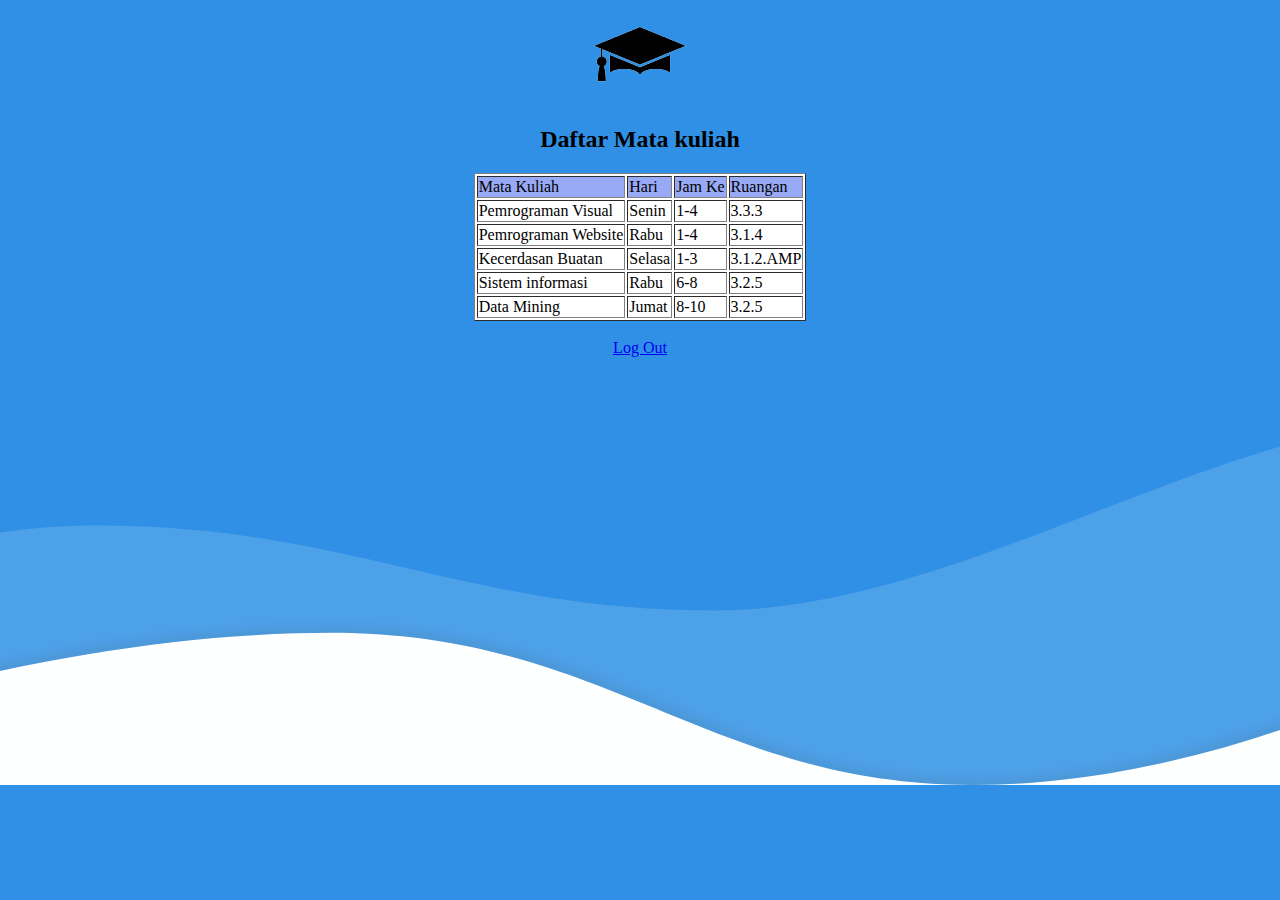
==== index.html @ 8a22f3fb "first commit" ====
<!DOCTYPE html>
<html lang="en">
<head>
    <title>Menu Utama</title>
</head>
<body background="LoginBG.svg">
    <center>
        <header>
            <div class="logo">
                <img src="akademik.png" alt="">
            </div>
        </header>
        <main>
            <h2>Daftar Mata kuliah</h2>
            <table border="1" bgcolor="white">
                <tr bgcolor="#98A9F5">
                    <td>Mata Kuliah</td>
                    <td>Hari</td>
                    <td>Jam Ke</td>
                    <td>Ruangan</td>
                </tr>
                <tr>
                    <td>Pemrograman Visual</td>
                    <td>Senin</td>
                    <td>1-4</td>
                    <td>3.3.3</td>
                </tr>
                <tr>
                    <td>Pemrograman Website</td>
                    <td>Rabu</td>
                    <td>1-4</td>
                    <td>3.1.4</td>
                </tr>
                <tr>
                    <td>Kecerdasan Buatan</td>
                    <td>Selasa</td>
                    <td>1-3</td>
                    <td>3.1.2.AMP</td>
                </tr>
                <tr>
                    <td>Sistem informasi</td>
                    <td>Rabu</td>
                    <td>6-8</td>
                    <td>3.2.5</td>
                </tr>
                <tr>
                    <td>Data Mining</td>
                    <td>Jumat</td>
                    <td>8-10</td>
                    <td>3.2.5</td>
                </tr>
            </table>
            <br>
            <a href="login.html">Log Out</a>
        </main>
    </center>
</body>
</html>
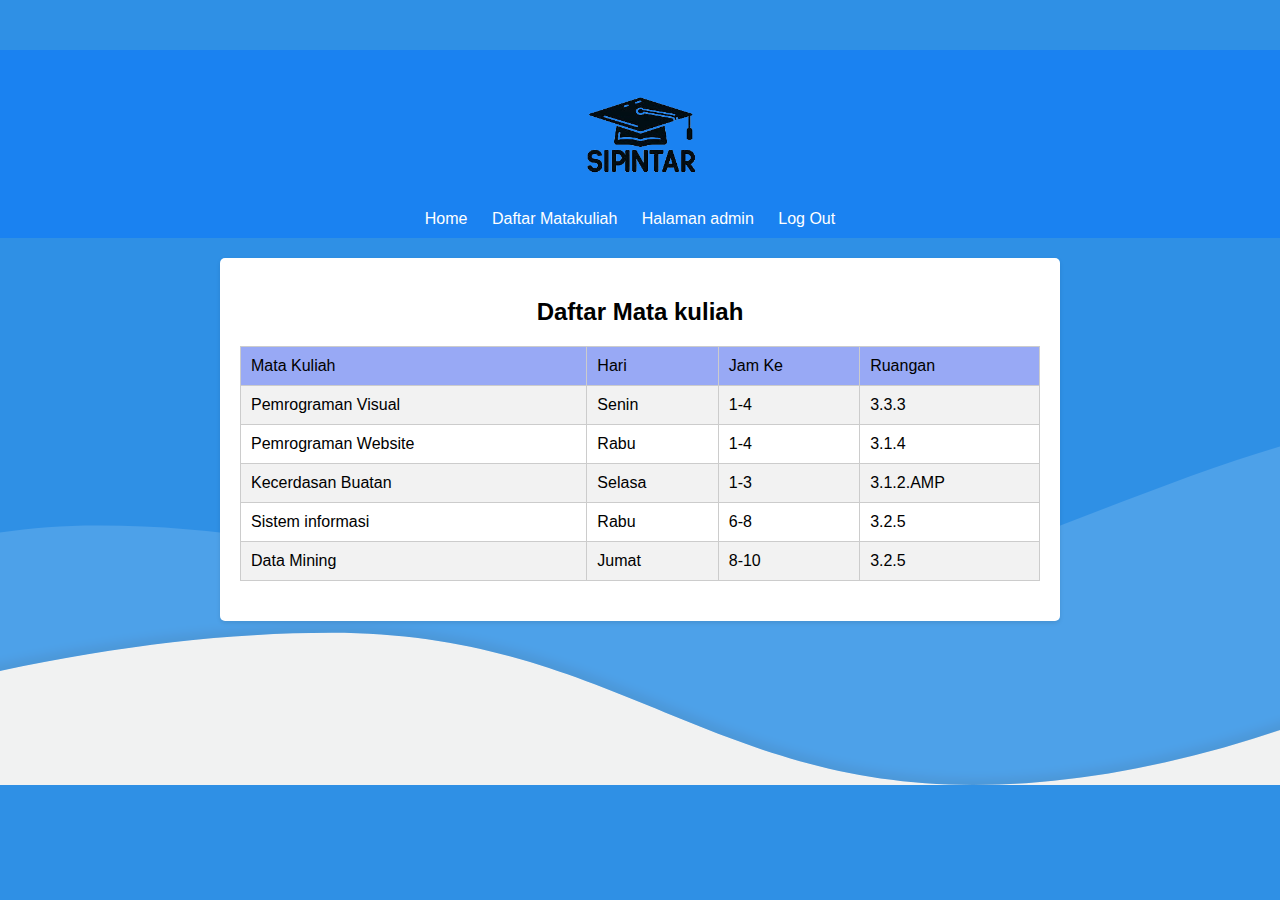
==== commit e6cd2fe5: "File Tugas Bab 2" ====
--- a/index.html
+++ b/index.html
@@ -2,13 +2,20 @@
 <html lang="en">
 <head>
     <title>Menu Utama</title>
+    <link rel="stylesheet" href="css/index.css">
 </head>
 <body background="LoginBG.svg">
     <center>
         <header>
             <div class="logo">
-                <img src="akademik.png" alt="">
+                <img src="Logo.png" alt="">
             </div>
+            <ul>
+                <li><a href="home.html">Home</a></li>
+                <li><a href="index.html">Daftar Matakuliah</a></li>
+                <li><a href="admin.html">Halaman admin</a></li>
+                <li><a href="login.html" class="btn_login">Log Out</a></li>
+                </ul>
         </header>
         <main>
             <h2>Daftar Mata kuliah</h2>
@@ -50,8 +57,6 @@
                     <td>3.2.5</td>
                 </tr>
             </table>
-            <br>
-            <a href="login.html">Log Out</a>
         </main>
     </center>
 </body>
--- a/css/index.css
+++ b/css/index.css
@@ -0,0 +1,88 @@
+body {
+    background-color: #f0f0f0;
+    font-family: Arial, sans-serif;
+    margin: 0;
+    padding: 0;
+}
+
+center {
+    margin-top: 50px;
+}
+
+header {
+    background-color: #1a82f1;
+    color: #fff;
+    padding: 10px 0;
+    margin-bottom: 20px;
+}
+
+.logo img {
+    width: 150px;
+    height: auto;
+    display: block;
+    margin: 0 auto;
+}
+
+ul {
+    list-style-type: none;
+    margin: 0;
+    padding: 0;
+    text-align: center;
+}
+
+ul li {
+    display: inline-block;
+    margin-right: 20px;
+}
+
+ul li a {
+    color: #fff;
+    text-decoration: none;
+}
+
+ul li a:hover {
+    text-decoration: underline;
+}
+
+main {
+    background-color: #fff;
+    padding: 20px;
+    border-radius: 5px;
+    box-shadow: 0 2px 4px rgba(0, 0, 0, 0.1);
+    width: 800px;
+    margin: 0 auto;
+}
+
+h2 {
+    text-align: center;
+}
+
+table {
+    width: 100%;
+    border-collapse: collapse;
+    margin-bottom: 20px;
+}
+
+td, th {
+    padding: 10px;
+    border: 1px solid #ccc;
+}
+
+tr:nth-child(even) {
+    background-color: #f2f2f2;
+}
+
+a {
+    text-decoration: none;
+    color: #007bff;
+}
+
+a:hover {
+    text-decoration: underline;
+}
+
+footer {
+    margin-top: 20px;
+    text-align: center;
+    color: #888;
+}
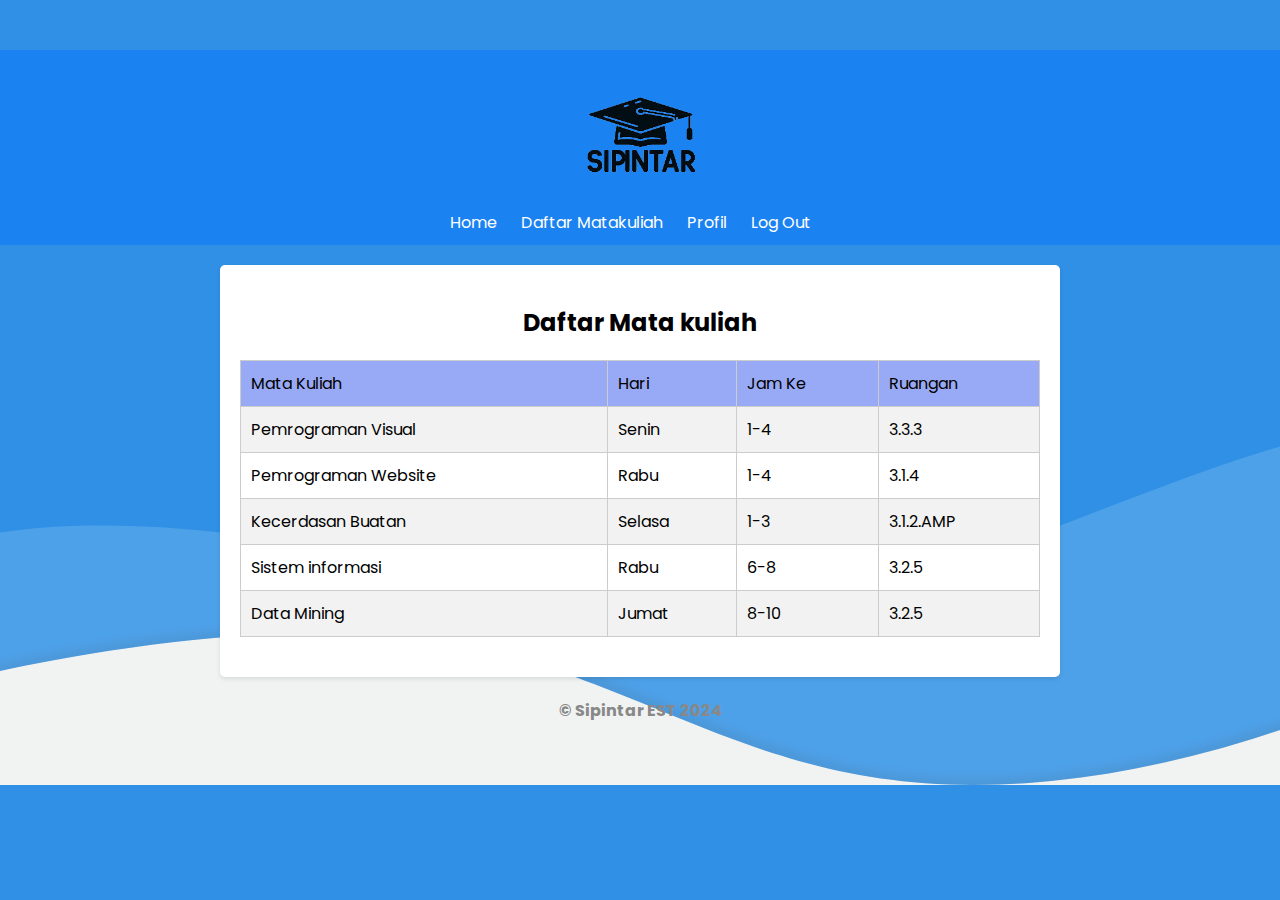
==== commit 70fea808: "Bab 3 Javascript 1" ====
--- a/index.html
+++ b/index.html
@@ -13,7 +13,7 @@
             <ul>
                 <li><a href="home.html">Home</a></li>
                 <li><a href="index.html">Daftar Matakuliah</a></li>
-                <li><a href="admin.html">Halaman admin</a></li>
+                <li><a href="admin.html">Profil</a></li>
                 <li><a href="login.html" class="btn_login">Log Out</a></li>
                 </ul>
         </header>
@@ -58,6 +58,9 @@
                 </tr>
             </table>
         </main>
+        <footer>
+            <h4>&copy; Sipintar EST 2024</h4>
+        </footer>
     </center>
 </body>
 </html>--- a/css/index.css
+++ b/css/index.css
@@ -1,6 +1,7 @@
+@import url('https://fonts.googleapis.com/css2?family=Poppins:wght@200;300;400;500;600;700&display=swap');
 body {
     background-color: #f0f0f0;
-    font-family: Arial, sans-serif;
+    font-family: 'Poppins', sans-serif;
     margin: 0;
     padding: 0;
 }
